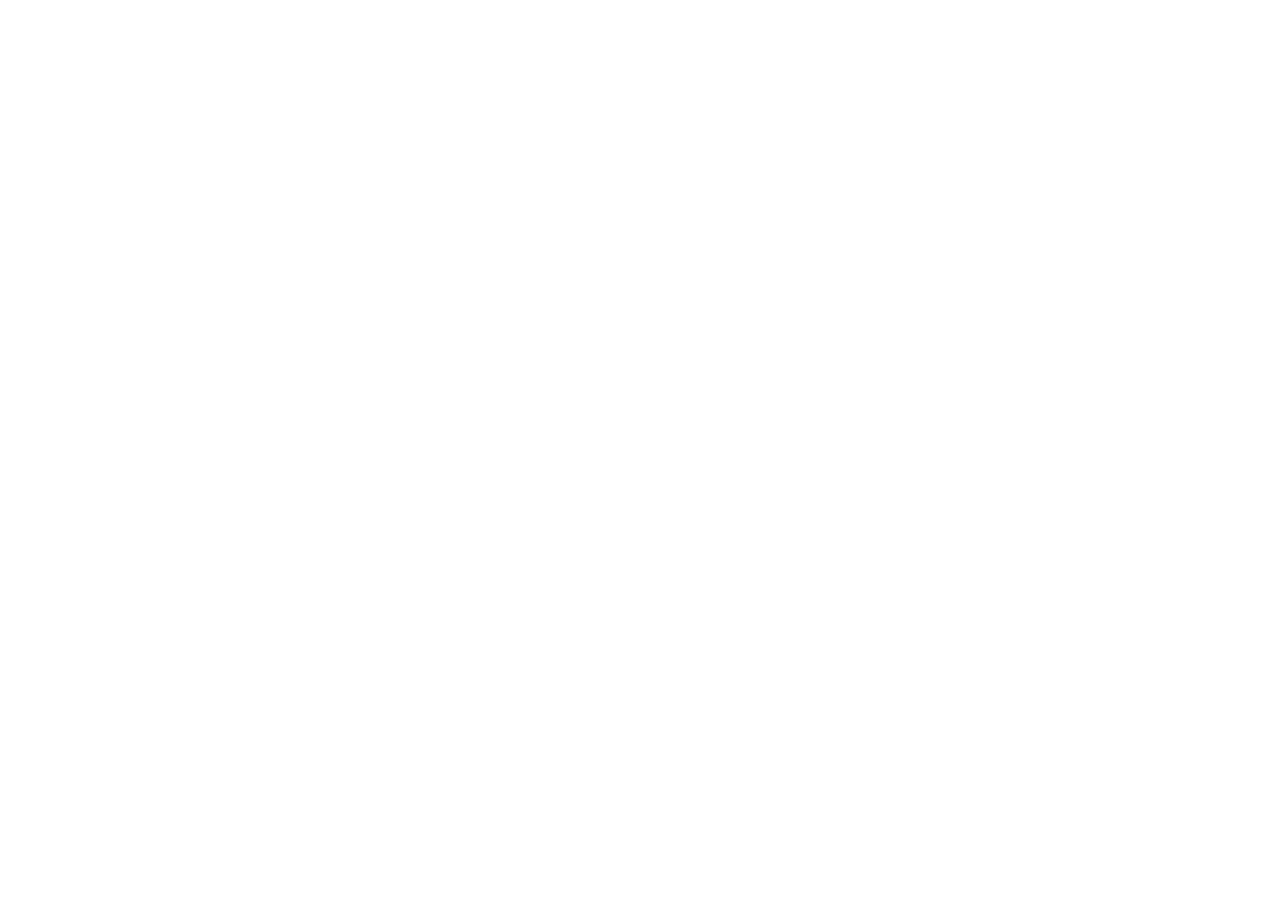
==== images/index.html @ 40f3412d "MY project" ====
<!DOCTYPE html>
<html lang="en">

<head>
    <meta charset="UTF-8">
    <meta http-equiv="X-UA-Compatible" content="IE=edge">
    <meta name="viewport" content="width=device-width, initial-scale=1.0">
    <title>Food-related-assighment</title>
    <link rel="shortcut icon" href="burger-king.png" type="image/x-icon">

</head>

<body>

</body>

</html>
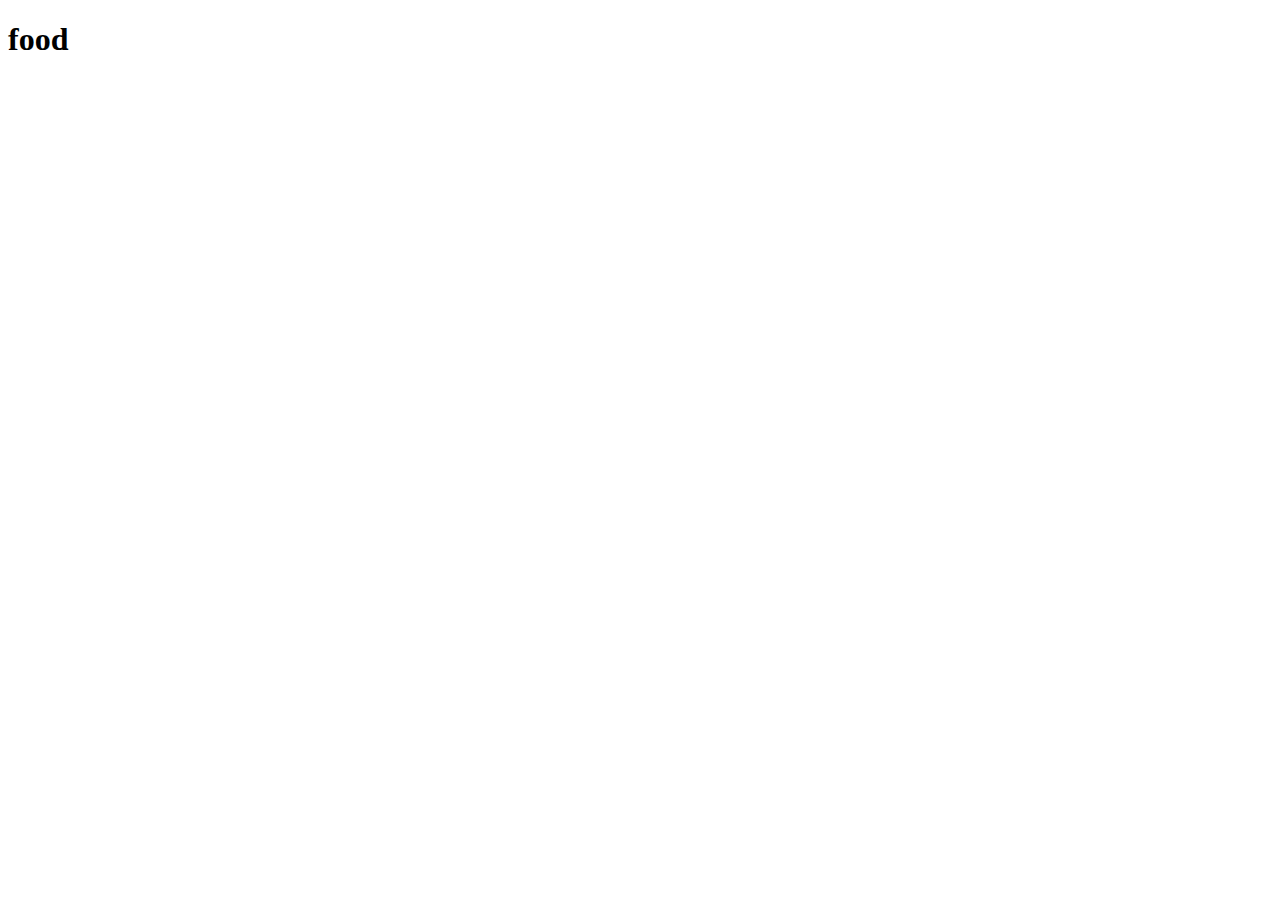
==== commit 301661c1: "oi-project" ====
--- a/images/index.html
+++ b/images/index.html
@@ -11,7 +11,7 @@
 </head>
 
 <body>
-
+    <h1>food</h1>
 </body>
 
 </html>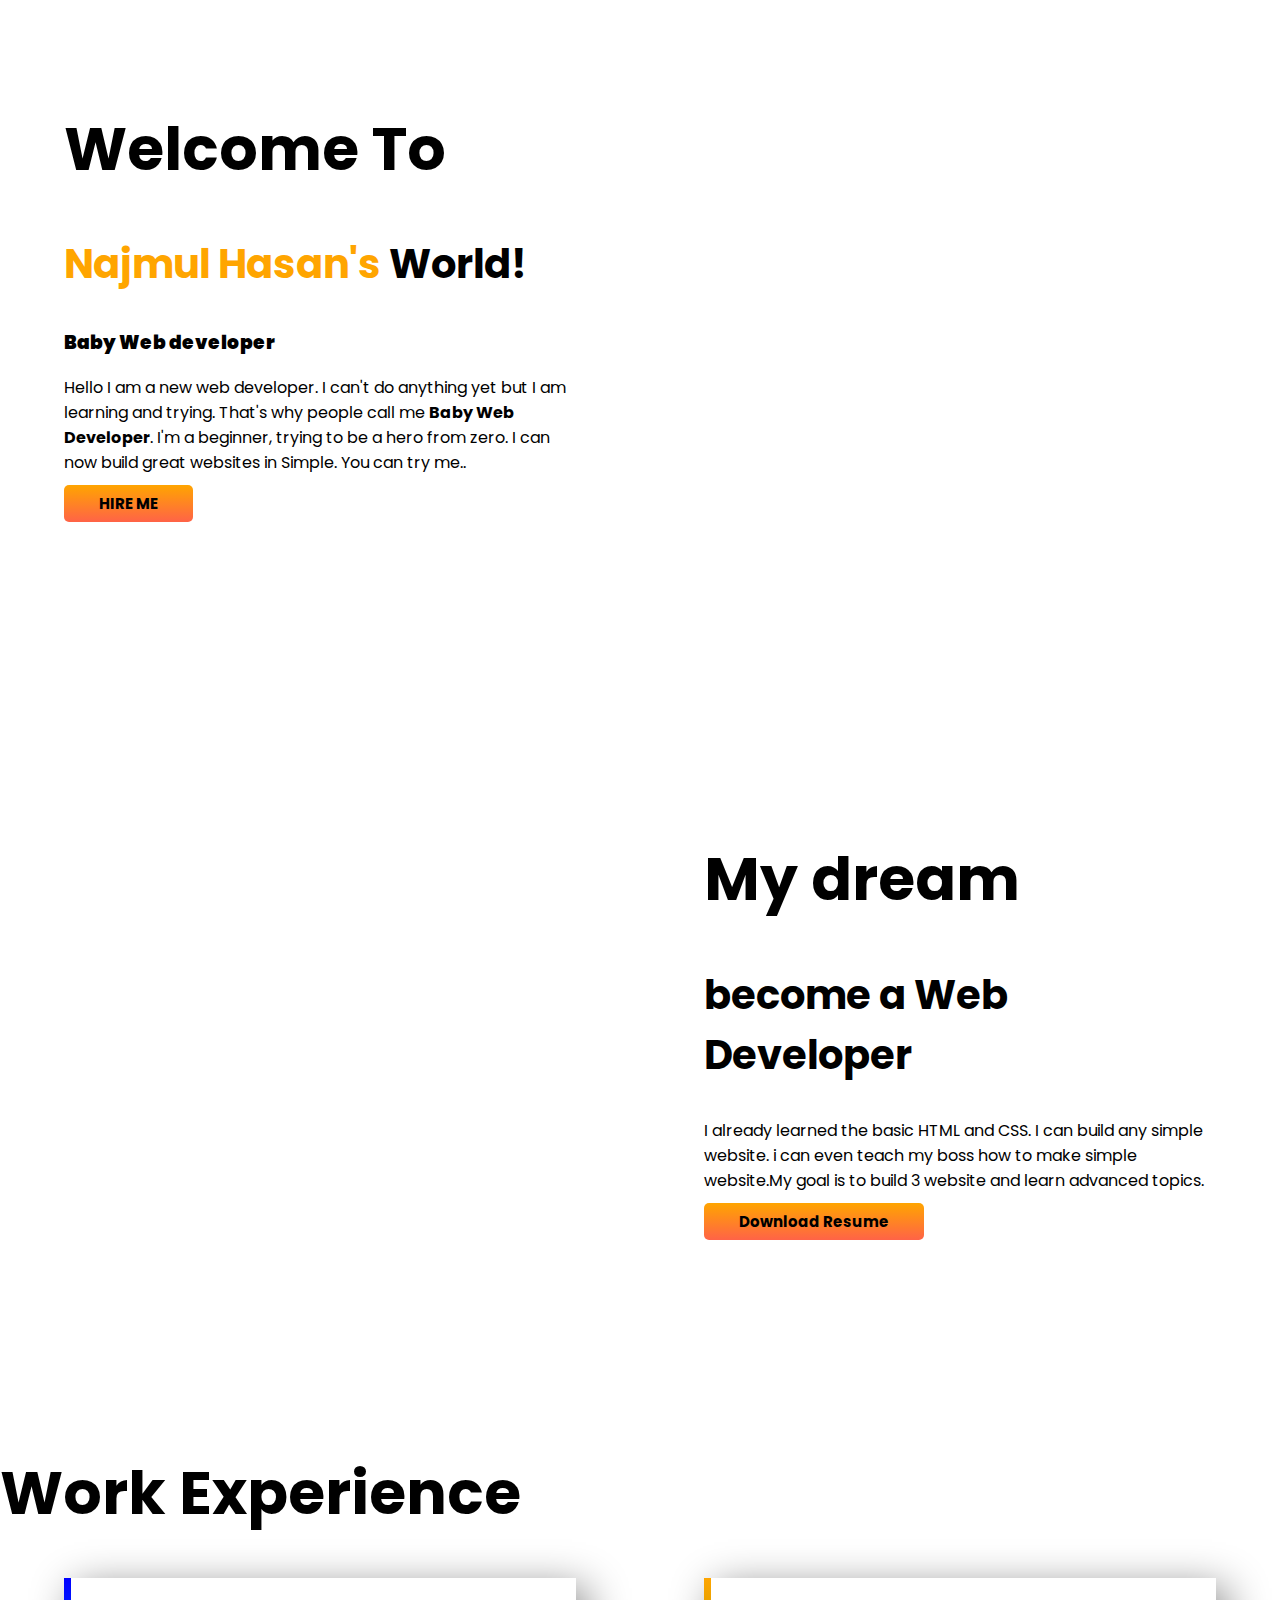
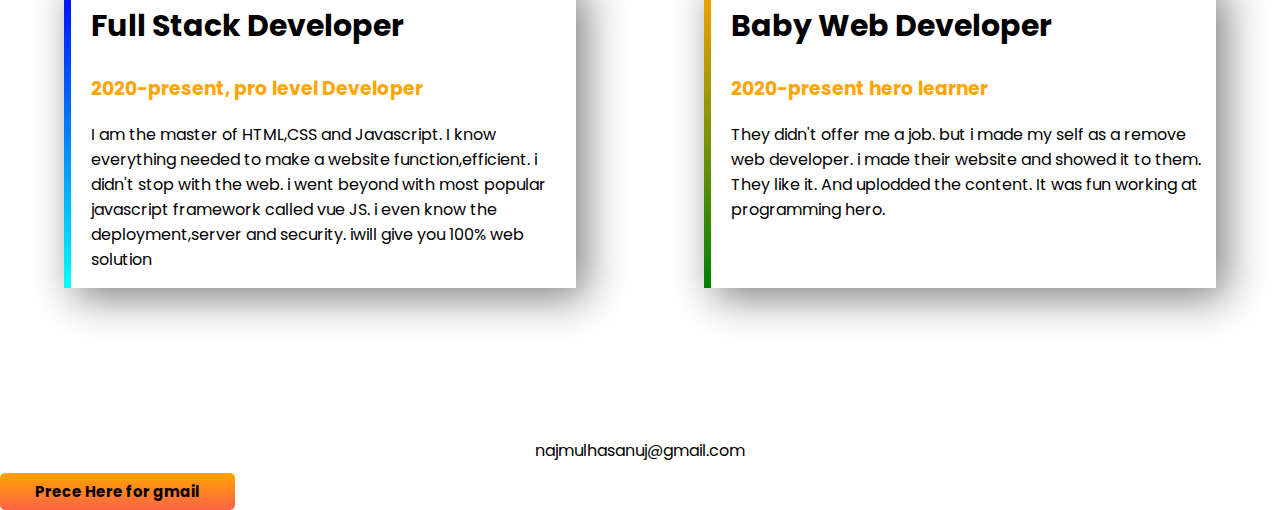
==== commit 8022166e: "jack-project" ====
--- a/images/index.html
+++ b/images/index.html
@@ -5,13 +5,68 @@
     <meta charset="UTF-8">
     <meta http-equiv="X-UA-Compatible" content="IE=edge">
     <meta name="viewport" content="width=device-width, initial-scale=1.0">
-    <title>Food-related-assighment</title>
-    <link rel="shortcut icon" href="burger-king.png" type="image/x-icon">
-
+    <title>Najmul portfolio</title>
+    <link rel="preconnect" href="https://fonts.googleapis.com">
+    <link rel="preconnect" href="https://fonts.gstatic.com" crossorigin>
+    <link href="https://fonts.googleapis.com/css2?family=Poppins&display=swap" rel="stylesheet">
+    <link rel="stylesheet" href="style.css">
 </head>
 
 <body>
-    <h1>food</h1>
+    <section class="top-banner flexible-container">
+        <div class="half-width">
+            <h1>Welcome To</h1>
+            <h2><span class="orange-color">Najmul Hasan's</span> World!</h2>
+            <h3><b>Baby Web developer</b></h3>
+            <p>Hello I am a new web developer. I can't do anything yet but I am learning and trying. That's why people
+                call
+                me
+                <strong>Baby Web Developer</strong>. I'm a beginner, trying to be a hero from zero. I can now build
+                great
+                websites in Simple. You can try me..
+            </p>
+            <a class="link-button" target="_blank" href="https://github.com/Najmul2003">HIRE ME</a>
+        </div>
+        <div class="half-width">
+            <img src="images/VUKA.png" alt="">
+        </div>
+    </section>
+    <section class="second-part flexible-container">
+        <div class="half-width">
+            <img src="images/lina.png" alt="">
+        </div>
+        <div class="half-width">
+            <h1>My dream</h1>
+            <h2>become a Web Developer</h2>
+            <p>I already learned the basic HTML and CSS. I can build any simple website. i can even
+                teach my boss how to
+                make simple website.My goal is to build 3 website and learn advanced topics.</p>
+            <a class="link-button" href="https://www.facebook.com/khokon.sarkar.39794">Download Resume</a>
+        </div>
+    </section>
+    <section class="experience-area">
+        <h1 class>Work Experience</h1>
+        <div class="flexible-container">
+            <div id="web-dev" class="experience-item">
+                <h2 class="hey">Full Stack Developer</h2>
+                <h3 class="orange-color">2020-present, pro level Developer</h3>
+                <p>I am the master of HTML,CSS and Javascript. I know everything needed to make a website
+                    function,efficient. i didn't stop with the web. i went beyond with most popular javascript framework
+                    called vue JS. i even know the deployment,server and security. iwill give you 100% web solution</p>
+            </div>
+            <div id="web-ex" class="experience-item">
+                <h2 class="hey">Baby Web Developer</h2>
+                <h3 class="orange-color">2020-present hero learner</h3>
+                <p>They didn't offer me a job. but i made my self as a remove web developer. i made their website and
+                    showed
+                    it to them. They like it. And uplodded the content. It was fun working at programming hero.</p>
+            </div>
+        </div>
+        <footer>
+            <p>najmulhasanuj@gmail.com</p>
+            <a id="himu" href="https://mail.google.com/mail/u/0/#inbox">Prece Here for gmail</a>
+        </footer>
+    </section>
 </body>
 
 </html>--- a/images/style.css
+++ b/images/style.css
@@ -0,0 +1,82 @@
+body{
+    font-family: 'Poppins', sans-serif;
+    margin: 0%;
+}
+h1{
+    font-size: 60px;
+}
+h2{
+    font-size: 40px;
+}
+.hey{
+    font-size: 30px;
+}
+.orange-color{
+    color: orange;
+}
+.flexible-container{
+    display: flex;
+    margin-bottom: 150px;
+}
+.half-width{
+    width: 60%;
+    padding: 5%;
+}
+.half-width img{
+    width: 90%;
+}
+.link-button{
+    text-decoration: none;
+    background-image: linear-gradient(orange, tomato);
+    padding: 8px 35px;
+    font-size: 15px;
+    border-radius: 5px;
+    font-weight: 700;
+    color: black;
+}
+.top-banner{
+    background-image: url(images/top-banner.png);
+    background-repeat: no-repeat;
+}
+.My-dream{
+   background-image: url(images/my-bg.png);
+}
+.second-part{
+    background-image: url(images/dream-bg.png);
+    background-repeat: no-repeat;
+    background-position: right;
+}
+.experience-item{
+    box-shadow:10px 10px 40px gray;
+    width: 40%;
+    margin-left: 5%;
+    margin-right: 5%;
+    padding-left: 20px;
+}
+.experience-area{
+    background-image: url(images/exp-bg.png);
+    background-repeat: no-repeat;
+    background-position-x: left;
+}
+#web-dev{
+    border-left: 7px solid;
+    border-image: linear-gradient(blue, cyan);
+    border-image-slice: 1;
+}
+#web-ex{
+    border-left: 7px solid;
+    border-image: linear-gradient(orange,green); 
+    border-image-slice: 1;
+}
+footer p{
+    text-align: center;
+}
+#himu{
+    text-decoration: none;
+    background-image: linear-gradient(orange, tomato);
+    padding: 8px 35px;
+    font-size: 15px;
+    border-radius: 5px;
+    font-weight: 700;
+    color: black;
+}